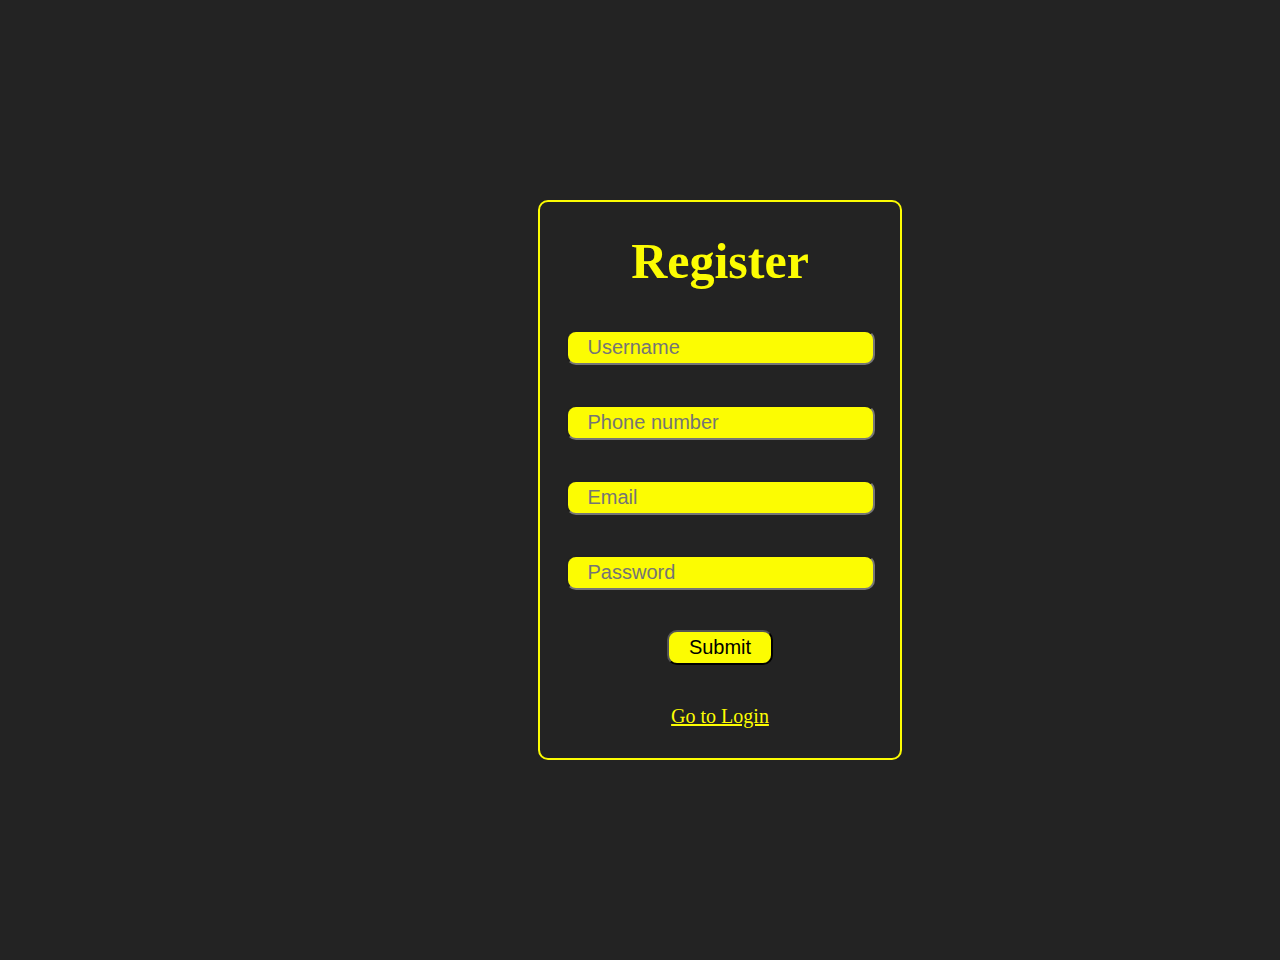
==== register/index.html @ cfde4b47 "First comment" ====
<!DOCTYPE html>
<html lang="en">
<head>
    <meta charset="UTF-8">
    <meta name="viewport" content="width=device-width, initial-scale=1.0">
    <title>Register</title>
    <link rel="stylesheet" href="/css/index.css">
<body>
    <main>
        <section class="hero">
            <div class="container">
                <form class="js-auth-form auth-form">
                    <h1>Register</h1>
                    <input type="text" class="js-user_name-input", placeholder="Username" name="user_name" aria-label="Enter you user name">
                    <input type="tel" class="js-phone-num-input", placeholder="Phone number" name="phone"> 
                    <input type="email" class="js-email-input" placeholder="Email" name="email" aria-label="Enter you email">
                    <input type="password" class="js-password-input" placeholder="Password" name="password" aria-label="Enter you password">
                    <button class="submit-btn">Submit</button>
                    <a href="/index.html">Go to Login</a>
                </form>
            </div>
        </section>
    </main>
</body>
</html>
---- css/index.css ----
*::before, *::after, *{
    margin: 0;
    padding: 0;
    font-size: 20px;
}
body{
    box-sizing: border-box;
    background: rgba(0, 0, 0, 0.861);
}
.container{
    width: 1440px;
    margin-inline: auto;
}
button, input{
    border-radius: 10px;
    background: #fcfc02;
    padding-inline:1rem;
    padding-block: 0.2rem;
}
.auth-form{
    width: 25%;
    border: 2px solid #fcfc02;
    border-radius: 10px;
    padding-block: 1.5rem;
    margin-inline: auto;
    margin-block: 10rem;
    text-align: center;
}
.auth-form>input, .auth-form>button{
    display: block;
    margin-block: 2rem;
    margin-inline: auto;
}
.auth-form>h1{
    color: #fcfc02;
    font-size: 50px;
}
.auth-form>a{
    color: #fcfc02;
}
.js-error-alert{
    width: 100%;
    height: 4rem ;
    border-radius: 10px;
    background: red;
    color: white;
    padding-inline: 1rem;
    display: flex;
    align-items: center;
    justify-content: space-between;
    margin-top: 1rem;
}
.d-none{display: none;}
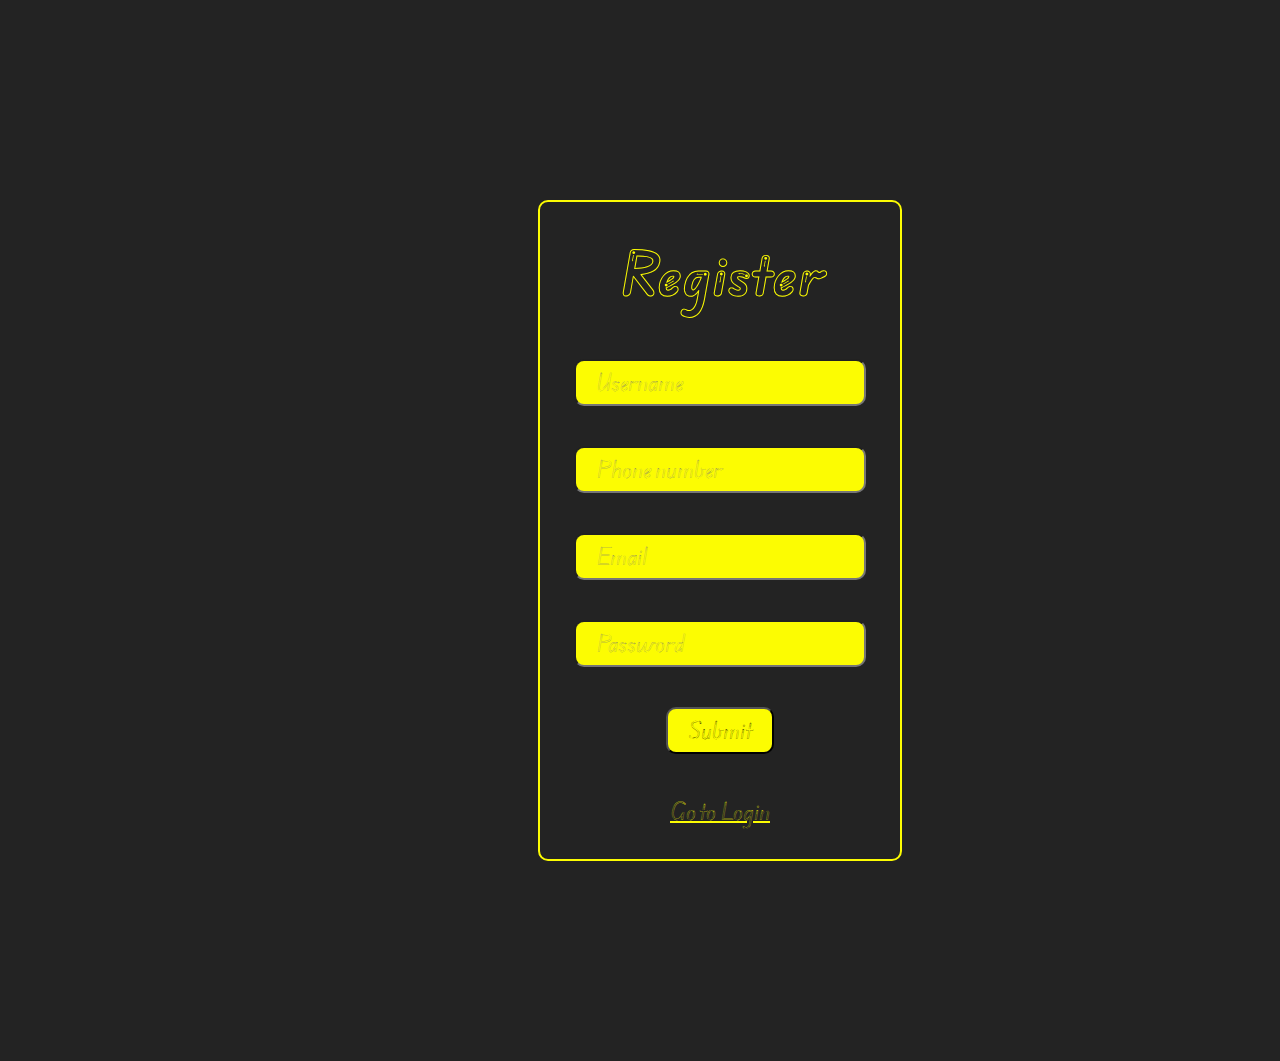
==== commit 6c23dba9: "Add Authfication and Store page" ====
--- a/register/index.html
+++ b/register/index.html
@@ -1,25 +1,36 @@
 <!DOCTYPE html>
 <html lang="en">
+
 <head>
     <meta charset="UTF-8">
     <meta name="viewport" content="width=device-width, initial-scale=1.0">
     <title>Register</title>
     <link rel="stylesheet" href="/css/index.css">
+
 <body>
     <main>
         <section class="hero">
             <div class="container">
+                <div class="js-error-alert error-alert d-none">
+                    <h3 class="js-error-title">This Error alert</h3>
+                    <button class="js-btn-ok">OK</button>
+                </div>
                 <form class="js-auth-form auth-form">
                     <h1>Register</h1>
-                    <input type="text" class="js-user_name-input", placeholder="Username" name="user_name" aria-label="Enter you user name">
-                    <input type="tel" class="js-phone-num-input", placeholder="Phone number" name="phone"> 
-                    <input type="email" class="js-email-input" placeholder="Email" name="email" aria-label="Enter you email">
-                    <input type="password" class="js-password-input" placeholder="Password" name="password" aria-label="Enter you password">
+                    <input type="text" class="js-user_name-input" , placeholder="Username" name="user_name"
+                        aria-label="Enter you user name" id="user_name">
+                    <input type="tel" class="js-phone-num-input" , placeholder="Phone number" name="phone" id="phone">
+                    <input type="email" class="js-email-input" placeholder="Email" name="email"
+                        aria-label="Enter you email" id="email">
+                    <input type="password" class="js-password-input" placeholder="Password" name="password"
+                        aria-label="Enter you password" id="password">
                     <button class="submit-btn">Submit</button>
                     <a href="/index.html">Go to Login</a>
                 </form>
             </div>
         </section>
     </main>
+    <script src="/js/utils.js"></script>
+    <script src="/js/register.js"></script>
 </body>
 </html>--- a/css/index.css
+++ b/css/index.css
@@ -1,24 +1,57 @@
+@font-face {
+    font-family: "Edu";
+    src: url("/assets/fonts/EduAUVICWANTArrows-VariableFont_wght.ttf");
+}
 
-*::before, *::after, *{
+*::before,
+*::after,
+* {
     margin: 0;
     padding: 0;
     font-size: 20px;
+    font-family: "Edu";
+    list-style: none;
 }
-body{
+
+body {
     box-sizing: border-box;
     background: rgba(0, 0, 0, 0.861);
 }
-.container{
+
+.container {
     width: 1440px;
     margin-inline: auto;
 }
-button, input{
+
+.logo-navbar-box {
+    display: flex;
+    align-items: center;
+    justify-content: space-between;
+    border-bottom: 3px solid #fcfc02;
+    padding-top: 2rem;
+}
+
+.store-logo-title {
+    font-size: 50px;
+    color: #fcfc02;
+}
+
+.btn-link-box {
+    width: 700px;
+    display: flex;
+    align-items: center;
+    justify-content: space-between;
+}
+
+button,
+input {
     border-radius: 10px;
     background: #fcfc02;
-    padding-inline:1rem;
+    padding-inline: 1rem;
     padding-block: 0.2rem;
 }
-.auth-form{
+
+.auth-form {
     width: 25%;
     border: 2px solid #fcfc02;
     border-radius: 10px;
@@ -27,21 +60,27 @@
     margin-block: 10rem;
     text-align: center;
 }
-.auth-form>input, .auth-form>button{
+
+.auth-form>input,
+.auth-form>button {
     display: block;
     margin-block: 2rem;
     margin-inline: auto;
 }
-.auth-form>h1{
+
+.auth-form>h1 {
     color: #fcfc02;
     font-size: 50px;
 }
-.auth-form>a{
+
+.auth-form>a,
+.store-link-btn {
     color: #fcfc02;
 }
-.js-error-alert{
+
+.js-error-alert {
     width: 100%;
-    height: 4rem ;
+    height: 4rem;
     border-radius: 10px;
     background: red;
     color: white;
@@ -51,4 +90,55 @@
     justify-content: space-between;
     margin-top: 1rem;
 }
-.d-none{display: none;}+
+.d-none {
+    display: none;
+}
+.producs-list{
+    margin-block: 5rem;
+    display: flex;
+    align-items: center;
+    justify-content: space-between;
+    flex-wrap: wrap;
+}
+
+.products-item{
+    width: 300px;
+    height: 23.5rem;
+    padding: 1rem;
+    box-shadow: 0 4px 8px 0 #fcfc02, 0 6px 20px 0 #fcfc01;
+    border-radius: 10px;
+    margin-block: 1rem;
+}
+.product-img{
+    width: 100%;
+    height: 10rem;
+}
+.product-name{
+    font-size: 30px;
+    margin-block: 5px;
+    color: #fcfc02;
+}
+.product-description{
+    font-size: 18px;
+    color: white;
+    margin-bottom: 10px;
+}
+.product-price{
+    background: blue;
+    color: white;
+    padding: 5px;
+    margin-bottom: 5px;
+    border-top-right-radius: 10px;
+    border-bottom-right-radius: 10px;
+}
+.product-btn-box{
+    margin-block: 1rem;
+    display: flex;
+    align-items: center;
+    justify-content: space-between;
+}
+.store-icon{
+    width: 25px;
+    height: 20px;
+}